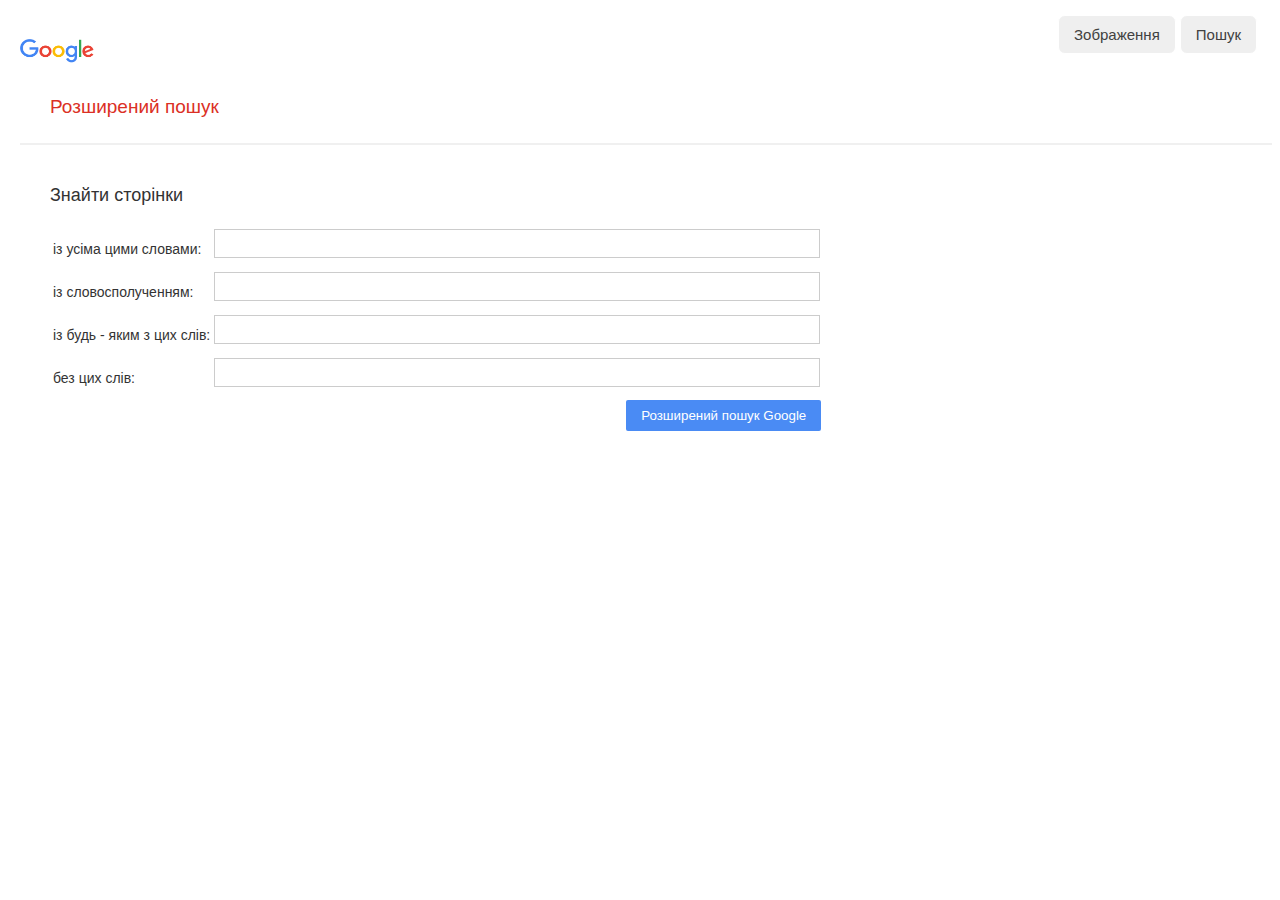
==== google_advanced_search.html @ 61e0ec1d "search form, search img, advanced search - focus" ====
<!DOCTYPE html>
<html lang="en">
  <head>
    <title>Search</title>
    <meta charset="utf-8" />
    <meta name="viewport" content="width=device-width, initial-scale=1.0" />
    <link rel="stylesheet" href="style.css" />
  </head>
  <body>
    <div class="group_butt_adv_img_search">
      <a href="google_images.html"
        ><input type="button" value="Зображення"
      /></a>

      <a href="google_search.html"><input type="button" value="Пошук" /></a>
    </div>
    <div class="gs_adv">
      <img src="img/google_logo.png" width="74px" height="24px" alt="" />
      <!-- --------------------------------------------------------------------- -->
      <div id="head_1">Розширений пошук</div>
      <hr />
      <div id="head_form">Знайти сторінки</div>
      <form class="form_search_advanced" action="https://google.com/search">
        <table id="search_table">
          <tr>
            <td>із усіма цими словами:</td>
            <td><input type="text" name="as_q" value="" /></td>
          </tr>
          <tr>
            <td>із словосполученням:</td>
            <td><input type="text" name="as_epq" value="" /></td>
          </tr>
          <tr>
            <td>із будь - яким з цих слів:</td>
            <td><input type="text" name="as_oq" id="" /></td>
          </tr>
          <tr>
            <td>без цих слів:</td>
            <td><input type="text" name="as_eq" value="" /></td>
          </tr>
          <tr>
            <td colspan="2" class="rel">
              <input
                id="adv_s_b"
                type="submit"
                value="Розширений пошук Google"
              />
            </td>
          </tr>
        </table>

        <input type="hidden" name="as_nlo" value="" />
        <input type="hidden" name="as_nhi" value="" />
        <input type="hidden" name="lr" value="" />
        <input type="hidden" name="cr" value="" />
        <input type="hidden" name="as_qdr" value="all" />
        <input type="hidden" name="as_sitesearch" value="" />
        <input type="hidden" name="as_occt" value="any" />
        <input type="hidden" name="safe" value="images" />
        <input type="hidden" name="as_filetype" value="" />
        <input type="hidden" name="tbs" value="" />
      </form>
    </div>
  </body>
</html>
---- style.css ----
.gs {
  text-align: center;
  margin-top: 150px;
}
.gs_adv {
  text-align: left;
  margin-top: -15px;
  margin-left: 12px;
  font-family: Arial, Helvetica, sans-serif;
  font-size: 14px;
}
.form_search {
  padding-top: 25px;
}
.form_search input[name='q'] {
  border-radius: 30px;
  width: 580px;
  height: 40px;
  border: 1px solid #ccc;
  background: #ffffff !important;
}
.form_search input:focus {
  opacity: 0.15;
}
.form_search input[type='submit'],
.group_butt_adv_img_search input[type='button'] {
  border-radius: 7px;
  border: 0.5px solid white;
  display: inline-block;
  padding: 10px 15px;
  font-size: 15px;
  color: #414141;
}
.form_search input[type='submit']:hover,
.group_butt_adv_img_search input[type='button']:hover {
  border: 1px solid #ccc;
}
.form_search > div {
  margin-top: 30px;
}

@media (max-width: 600px) {
}
input[type='submit'] {
  cursor: pointer;
}
.form_search input[type='text'] {
  padding-left: 7px;
}
.group_butt_adv_img_search {
  text-align: right;
  margin-right: 15px;
  margin-top: 15px;
}

#head_1 {
  margin-top: 30px;
  margin-left: 30px;
  font-size: 19px;
  color: #db3025;
}
#head_form {
  margin-top: 40px;
  margin-left: 30px;
  padding-bottom: 20px;
  font-size: 18px;
}
hr {
  color: black;
  margin-top: 25px;
  size: 0.5;
}
#adv_s_b {
  color: white;
  background-color: #4a8bf4;
  padding: 8px 15px 8px 15px;
  border: none;
  border-radius: 2px;
}
#adv_s_b:hover {
  background-color: #4384ed;
}
.rel {
  position: relative;
}
.form_search_advanced,
#head_form,
.group_butt_adv_img_search {
  color: #333333;
  margin-left: 30px;
}
.form_search_advanced input:not(#adv_s_b) {
  width: 600px;
  height: 25px;
  border: 1px solid #ccc;
  margin-bottom: 10px;
}
.form_search_advanced input:focus {
  opacity: 0.15;
}
#adv_s_b {
  position: absolute;
  top: 0px;
  right: 0px;
}
hr {
  border: 0.2px solid #f0f0f0;
  border-width: 2%;
}
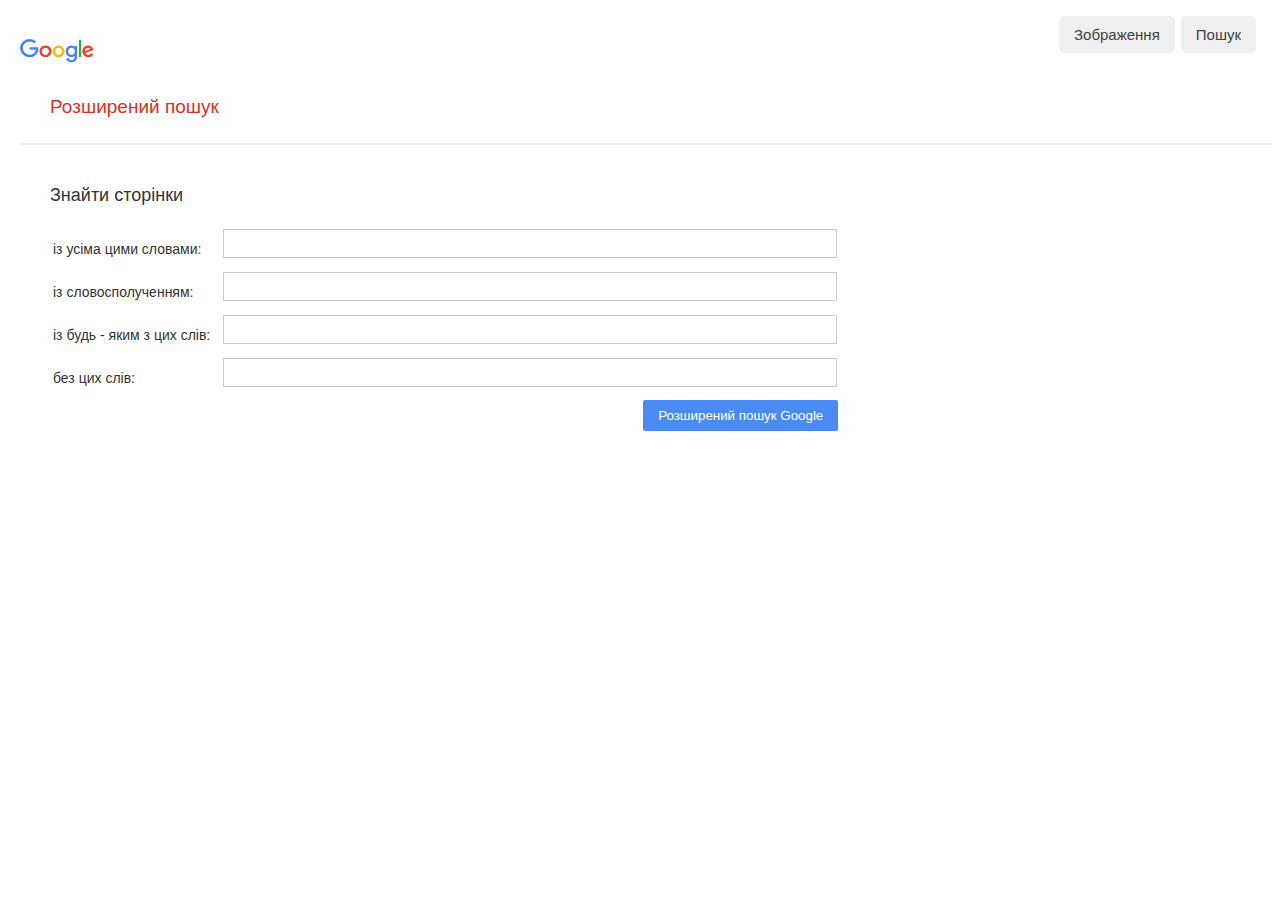
==== commit c99d6213: "mod adv" ====
--- a/google_advanced_search.html
+++ b/google_advanced_search.html
@@ -11,8 +11,7 @@
       <a href="google_images.html"
         ><input type="button" value="Зображення"
       /></a>
-
-      <a href="google_search.html"><input type="button" value="Пошук" /></a>
+      <a href="index.html"><input type="button" value="Пошук" /></a>
     </div>
     <div class="gs_adv">
       <img src="img/google_logo.png" width="74px" height="24px" alt="" />
@@ -23,19 +22,19 @@
       <form class="form_search_advanced" action="https://google.com/search">
         <table id="search_table">
           <tr>
-            <td>із усіма цими словами:</td>
+            <td class="var_of_query">із усіма цими словами:</td>
             <td><input type="text" name="as_q" value="" /></td>
           </tr>
           <tr>
-            <td>із словосполученням:</td>
+            <td class="var_of_query">із словосполученням:</td>
             <td><input type="text" name="as_epq" value="" /></td>
           </tr>
           <tr>
-            <td>із будь - яким з цих слів:</td>
+            <td class="var_of_query">із будь - яким з цих слів:</td>
             <td><input type="text" name="as_oq" id="" /></td>
           </tr>
           <tr>
-            <td>без цих слів:</td>
+            <td class="var_of_query">без цих слів:</td>
             <td><input type="text" name="as_eq" value="" /></td>
           </tr>
           <tr>
@@ -48,7 +47,6 @@
             </td>
           </tr>
         </table>
-
         <input type="hidden" name="as_nlo" value="" />
         <input type="hidden" name="as_nhi" value="" />
         <input type="hidden" name="lr" value="" />
--- a/style.css
+++ b/style.css
@@ -12,16 +12,14 @@
 .form_search {
   padding-top: 25px;
 }
-.form_search input[name='q'] {
+.form_search input[type='text'] {
   border-radius: 30px;
   width: 580px;
   height: 40px;
   border: 1px solid #ccc;
   background: #ffffff !important;
 }
-.form_search input:focus {
-  opacity: 0.15;
-}
+
 .form_search input[type='submit'],
 .group_butt_adv_img_search input[type='button'] {
   border-radius: 7px;
@@ -38,21 +36,30 @@
 .form_search > div {
   margin-top: 30px;
 }
-
 @media (max-width: 600px) {
 }
 input[type='submit'] {
   cursor: pointer;
 }
 .form_search input[type='text'] {
-  padding-left: 7px;
+  padding-left: 15px;
+}
+.form_search_advanced input[type='text'] {
+  padding-left: 10px;
+}
+.form_search input[type='text']:focus,
+.form_search_advanced input[type='text']:focus {
+  color: #212529;
+  background-color: #fff !important;
+  border-color: #bdbdbd;
+  outline: 0;
+  box-shadow: 0 0 0 0.2rem rgba(158, 158, 158, 0.25);
 }
 .group_butt_adv_img_search {
   text-align: right;
   margin-right: 15px;
   margin-top: 15px;
 }
-
 #head_1 {
   margin-top: 30px;
   margin-left: 30px;
@@ -95,9 +102,7 @@
   border: 1px solid #ccc;
   margin-bottom: 10px;
 }
-.form_search_advanced input:focus {
-  opacity: 0.15;
-}
+
 #adv_s_b {
   position: absolute;
   top: 0px;
@@ -107,3 +112,6 @@
   border: 0.2px solid #f0f0f0;
   border-width: 2%;
 }
+.var_of_query {
+  padding-right: 10px;
+}
